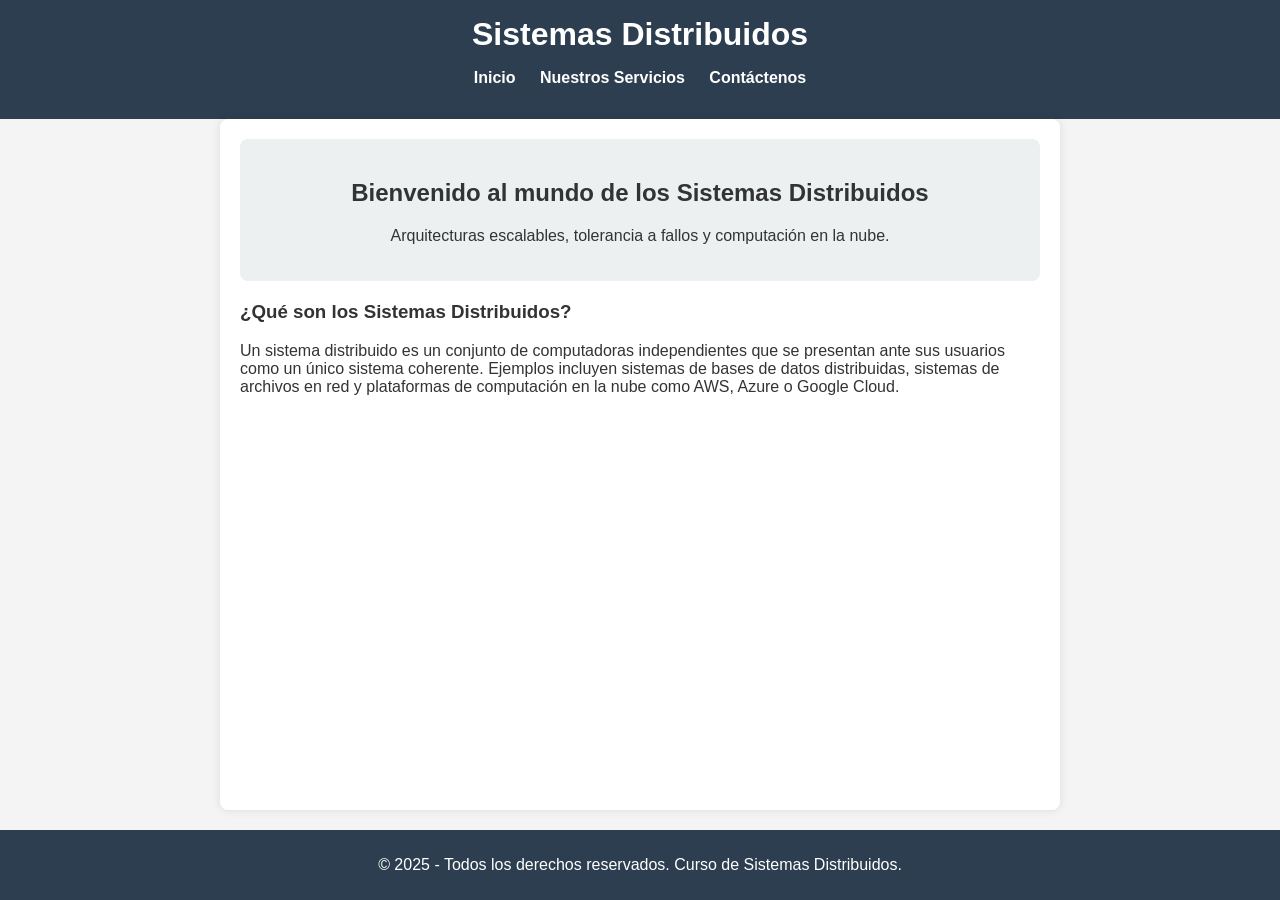
==== index.html @ 2f101ea1 "Add files via upload" ====
<!DOCTYPE html>
<html lang="es">
<head>
    <meta charset="UTF-8">
    <meta name="viewport" content="width=device-width, initial-scale=1.0">
    <title>Sistemas Distribuidos - Inicio</title>
    <link rel="stylesheet" href="styles.css">
</head>
<body>
    <header>
        <h1>Sistemas Distribuidos</h1>
        <nav>
            <ul>
                <li><a href="index.html">Inicio</a></li>
                <li><a href="servicios.html">Nuestros Servicios</a></li>
                <li><a href="contacto.html">Contáctenos</a></li>
            </ul>
        </nav>
    </header>

    <main>
        <section class="hero">
            <h2>Bienvenido al mundo de los Sistemas Distribuidos</h2>
            <p>Arquitecturas escalables, tolerancia a fallos y computación en la nube.</p>
        </section>
        
        <section class="content">
            <h3>¿Qué son los Sistemas Distribuidos?</h3>
            <p>Un sistema distribuido es un conjunto de computadoras independientes que se presentan ante sus usuarios como un único sistema coherente. Ejemplos incluyen sistemas de bases de datos distribuidas, sistemas de archivos en red y plataformas de computación en la nube como AWS, Azure o Google Cloud.</p>
        </section>
    </main>

    <footer>
        <p>&copy; 2025 - Todos los derechos reservados. Curso de Sistemas Distribuidos.</p>
    </footer>
</body>
</html>
---- styles.css ----
/* Estilos generales */
body {
    font-family: Arial, sans-serif;
    margin: 0;
    padding: 0;
    background-color: #f4f4f4;
    color: #333;
    display: flex;
    flex-direction: column;
    min-height: 100vh;
}

/* Encabezado */
header {
    background-color: #2c3e50;
    color: white;
    padding: 1rem;
    text-align: center;
}

header h1 {
    margin: 0;
}

nav ul {
    list-style: none;
    padding: 0;
}

nav ul li {
    display: inline;
    margin: 0 10px;
}

nav ul li a {
    color: white;
    text-decoration: none;
    font-weight: bold;
}

nav ul li a:hover {
    text-decoration: underline;
}

/* Contenido principal */
main {
    flex: 1;
    padding: 20px;
    max-width: 800px;
    margin: auto;
    background-color: white;
    border-radius: 8px;
    box-shadow: 0 0 10px rgba(0,0,0,0.1);
}

.hero {
    text-align: center;
    background-color: #ecf0f1;
    padding: 20px;
    border-radius: 8px;
    margin-bottom: 20px;
}

.services-list {
    list-style: none;
    padding: 0;
}

.services-list li {
    background-color: #ecf0f1;
    margin: 10px 0;
    padding: 10px;
    border-radius: 5px;
}

/* Formulario */
form {
    display: flex;
    flex-direction: column;
}

label {
    margin-top: 10px;
}

input, textarea, button {
    padding: 10px;
    margin-top: 5px;
    border: 1px solid #ccc;
    border-radius: 5px;
}

button {
    background-color: #2c3e50;
    color: white;
    cursor: pointer;
    margin-top: 15px;
}

button:hover {
    background-color: #1a252f;
}

/* Pie de página */
footer {
    background-color: #2c3e50;
    color: white;
    text-align: center;
    padding: 10px;
    margin-top: 20px;
}
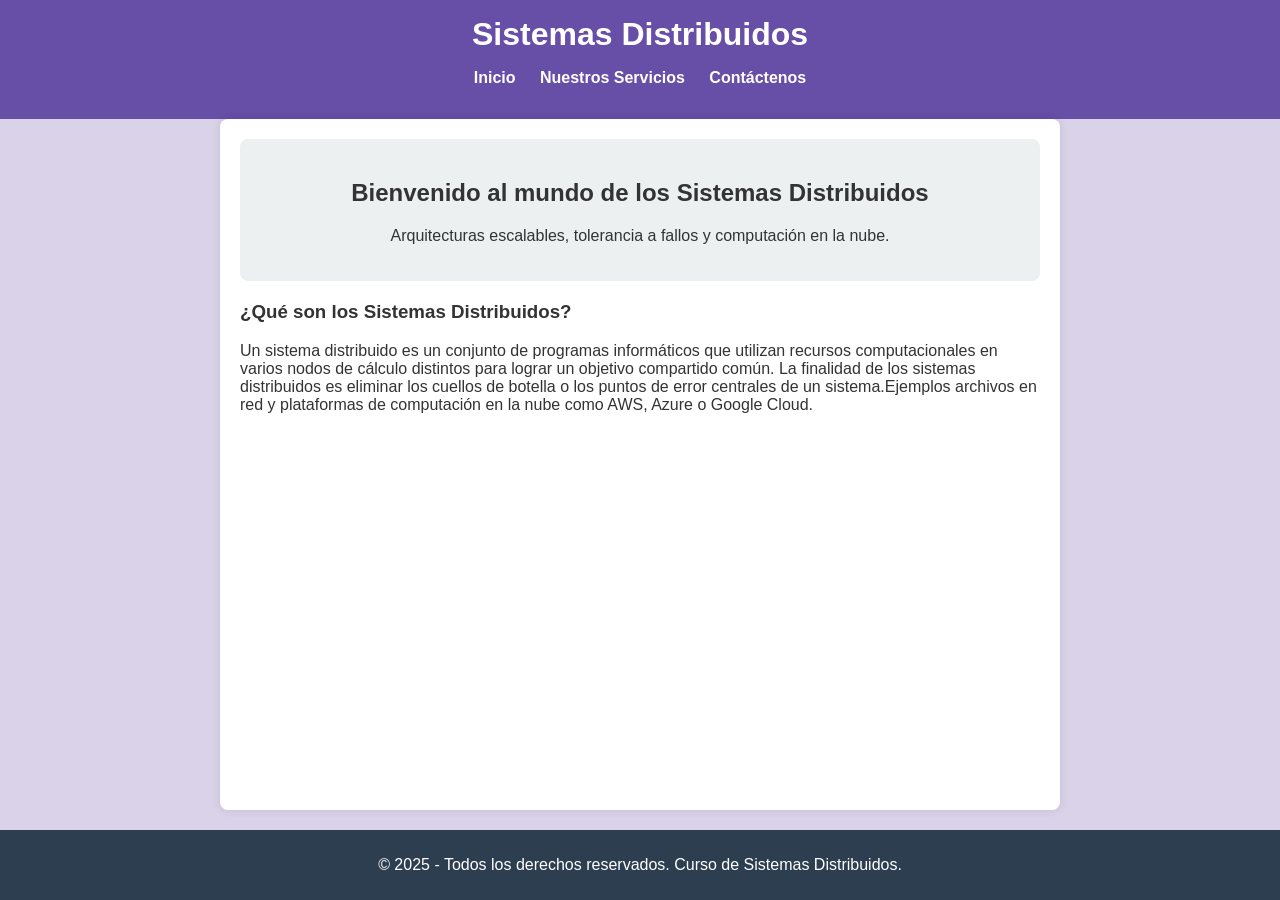
==== commit 2e254786: "Revise description of distributed systems Updated the description of distributed systems in the cont" ====
--- a/index.html
+++ b/index.html
@@ -26,7 +26,7 @@
         
         <section class="content">
             <h3>¿Qué son los Sistemas Distribuidos?</h3>
-            <p>Un sistema distribuido es un conjunto de computadoras independientes que se presentan ante sus usuarios como un único sistema coherente. Ejemplos incluyen sistemas de bases de datos distribuidas, sistemas de archivos en red y plataformas de computación en la nube como AWS, Azure o Google Cloud.</p>
+            <p>Un sistema distribuido es un conjunto de programas informáticos que utilizan recursos computacionales en varios nodos de cálculo distintos para lograr un objetivo compartido común. La finalidad de los sistemas distribuidos es eliminar los cuellos de botella o los puntos de error centrales de un sistema.Ejemplos archivos en red y plataformas de computación en la nube como AWS, Azure o Google Cloud.</p>
         </section>
     </main>
 
@@ -34,4 +34,4 @@
         <p>&copy; 2025 - Todos los derechos reservados. Curso de Sistemas Distribuidos.</p>
     </footer>
 </body>
-</html>+</html>
--- a/styles.css
+++ b/styles.css
@@ -3,7 +3,7 @@
     font-family: Arial, sans-serif;
     margin: 0;
     padding: 0;
-    background-color: #f4f4f4;
+    background-color: #d9d2e9;
     color: #333;
     display: flex;
     flex-direction: column;
@@ -12,7 +12,7 @@
 
 /* Encabezado */
 header {
-    background-color: #2c3e50;
+    background-color: #674ea7;
     color: white;
     padding: 1rem;
     text-align: center;
@@ -108,4 +108,4 @@
     text-align: center;
     padding: 10px;
     margin-top: 20px;
-}+}
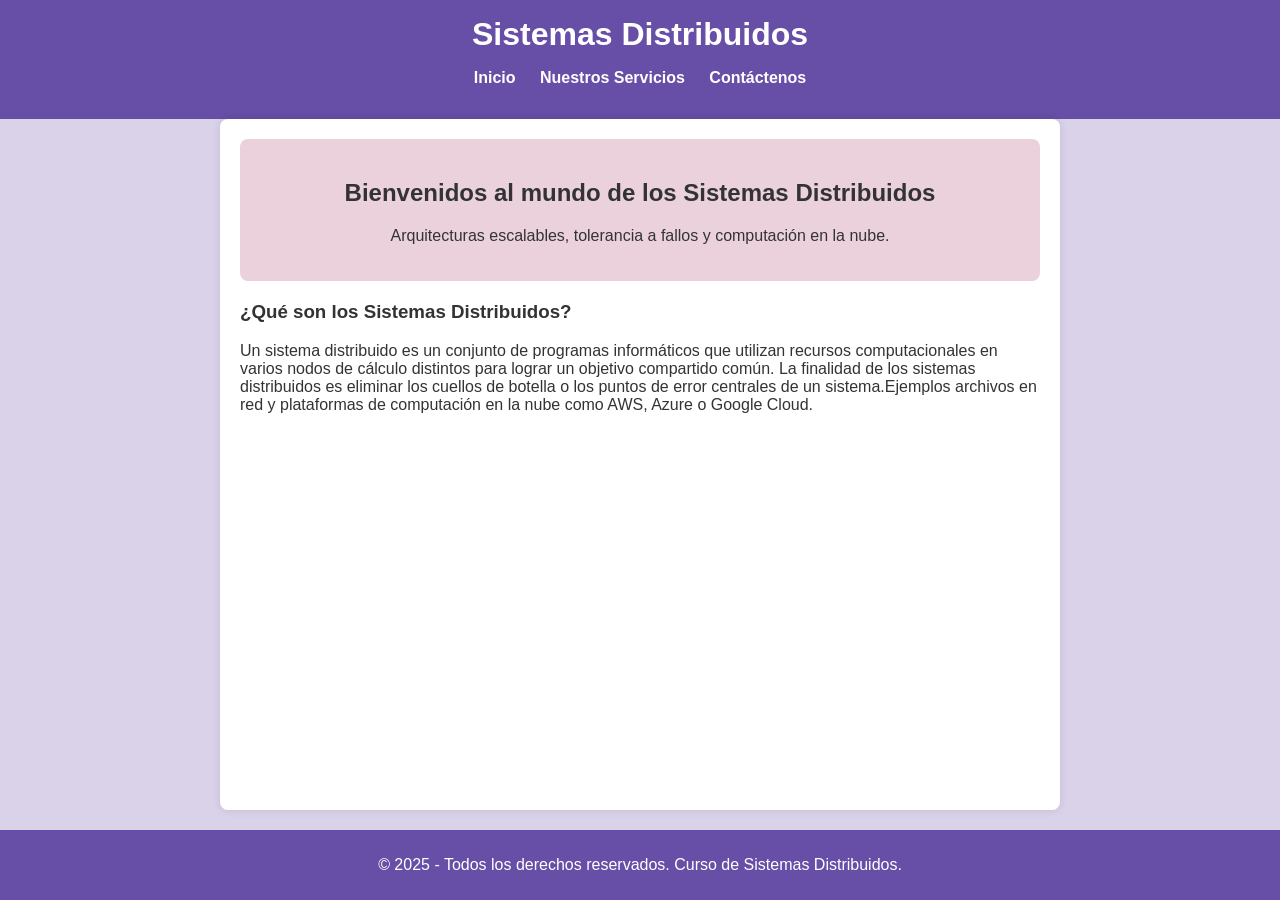
==== commit 494f51db: "Fix HTML formatting and update welcome message" ====
--- a/index.html
+++ b/index.html
@@ -20,7 +20,7 @@
 
     <main>
         <section class="hero">
-            <h2>Bienvenido al mundo de los Sistemas Distribuidos</h2>
+            <h2>Bienvenidos al mundo de los Sistemas Distribuidos</h2>
             <p>Arquitecturas escalables, tolerancia a fallos y computación en la nube.</p>
         </section>
         
--- a/styles.css
+++ b/styles.css
@@ -55,7 +55,7 @@
 
 .hero {
     text-align: center;
-    background-color: #ecf0f1;
+    background-color: #ead1dc;
     padding: 20px;
     border-radius: 8px;
     margin-bottom: 20px;
@@ -67,7 +67,7 @@
 }
 
 .services-list li {
-    background-color: #ecf0f1;
+    background-color: #ead1dc;
     margin: 10px 0;
     padding: 10px;
     border-radius: 5px;
@@ -98,12 +98,12 @@
 }
 
 button:hover {
-    background-color: #1a252f;
+    background-color: #d9d2e9;
 }
 
 /* Pie de página */
 footer {
-    background-color: #2c3e50;
+    background-color: #674ea7;
     color: white;
     text-align: center;
     padding: 10px;
